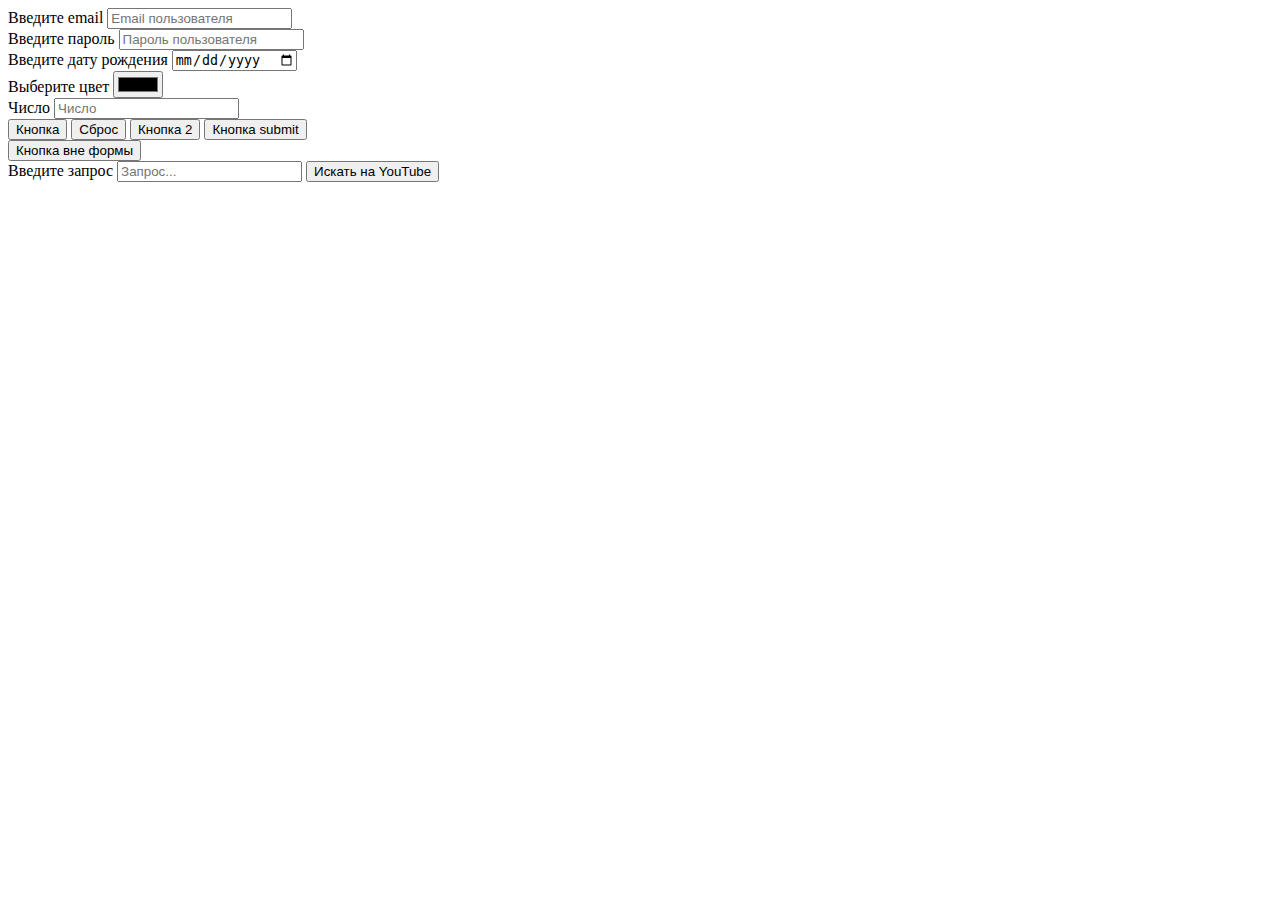
==== demo.html @ 861889ba "input,label,button" ====
<!DOCTYPE html>
<html lang="en">

<head>
    <meta charset="UTF-8">
    <meta name="viewport" content="width=device-width, initial-scale=1.0">
    <title>Document</title>
</head>

<body>
    <form action="/test">
        <input type="hidden" name="hid">
        <!--file:///D:/test?hid=&email=&password=&birtyDate=&color=%23000000-->
        <div>
            <label for="email">Введите email</label>
            <input type="email" placeholder="Email пользователя" id="email" name="email" />
        </div>

        <div>
            <label for="password">Введите пароль</label>
            <input type="password" placeholder="Пароль пользователя" id="password" name="password" />
        </div>

        <div>
            <label for="birtyDate">Введите дату рождения</label>
            <input type="date" placeholder="Дата рождения пользователя" id="birtyDate" name="birtyDate" />
        </div>

        <div>
            <label for="color">Выберите цвет</label>
            <input type="color" placeholder="Цвет пользователя" id="color" name="color" />
        </div>

        <div>
            <label>
                <span>Число</span>
                <input type="number" placeholder="Число" />
            </label>
        </div>

        <button type="sumbit">Кнопка</button>
        <button type="reset">Сброс</button>
        <!--инпут в виде кнопки не рекомендуется!!!-->
        <input type="button" value="Кнопка 2" />
        <input type="submit" value="Кнопка submit" />
    </form>
    <button>Кнопка вне формы</button>

    <form action="https://www.youtube.com/results">
        <div>
            <label for="query">Введите запрос</label>
            <input type="text" placeholder="Запрос... " name="search_query" id="query" />
            <button>Искать на YouTube</button>
        </div>

    </form>
</body>

</html>
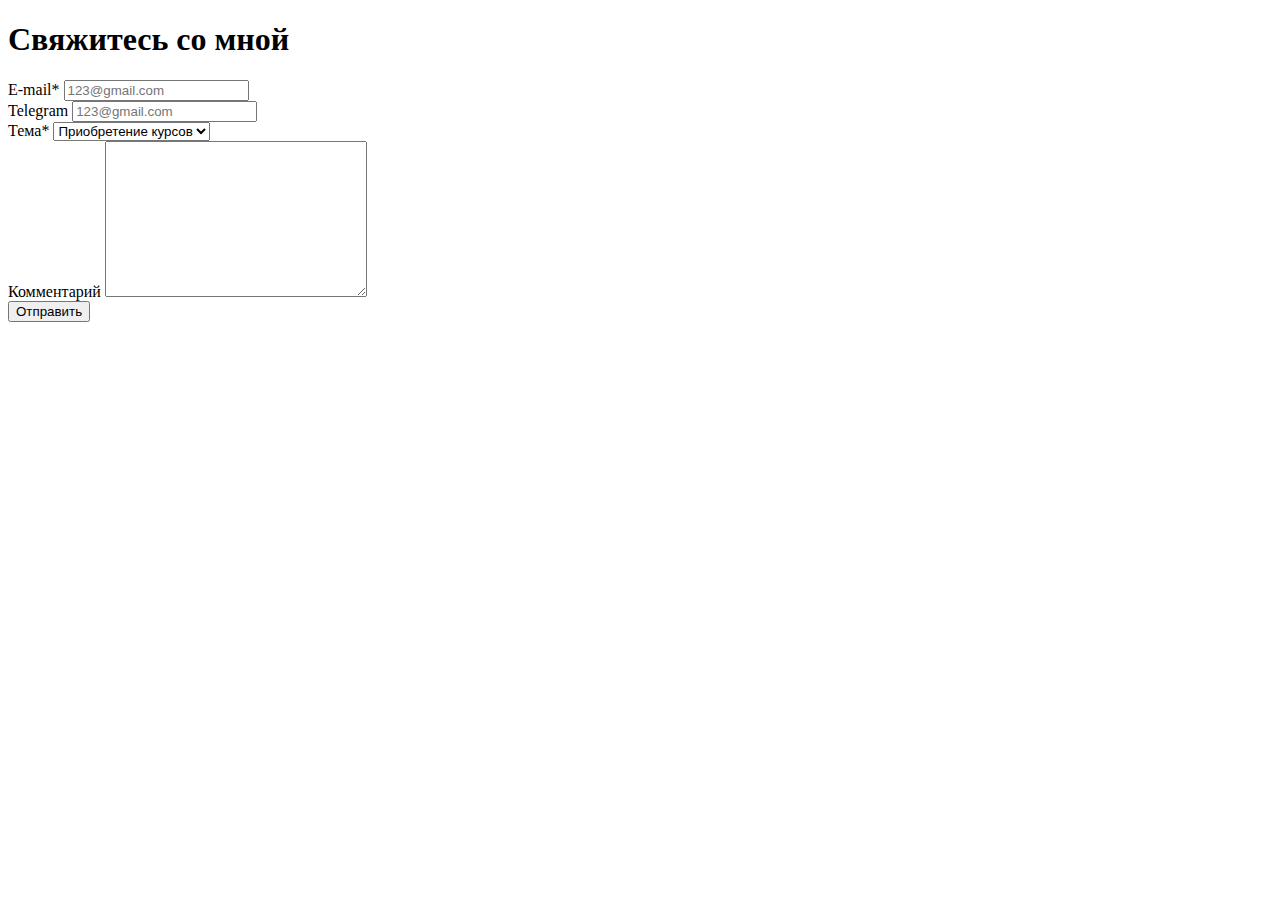
==== commit a72c4d97: "15 feb" ====
--- a/demo.html
+++ b/demo.html
@@ -8,10 +8,11 @@
 </head>
 
 <body>
-    <form action="/test">
-        <input type="hidden" name="hid">
+    <main>
+        <!--<form action="/test">
+        <input type="hidden" name="hid"> -->
         <!--file:///D:/test?hid=&email=&password=&birtyDate=&color=%23000000-->
-        <div>
+        <!--     <div>
             <label for="email">Введите email</label>
             <input type="email" placeholder="Email пользователя" id="email" name="email" />
         </div>
@@ -39,9 +40,9 @@
         </div>
 
         <button type="sumbit">Кнопка</button>
-        <button type="reset">Сброс</button>
+        <button type="reset">Сброс</button>-->
         <!--инпут в виде кнопки не рекомендуется!!!-->
-        <input type="button" value="Кнопка 2" />
+        <!--  <input type="button" value="Кнопка 2" />
         <input type="submit" value="Кнопка submit" />
     </form>
     <button>Кнопка вне формы</button>
@@ -53,7 +54,89 @@
             <button>Искать на YouTube</button>
         </div>
 
-    </form>
+    </form> -->
+
+
+        <form action="#">
+            <!--
+                    <div>
+            <label for="agree">Согласен с обработкой данных</label>
+            <input type="checkbox" name="agree" id="agree" checked />
+        </div>
+
+        <div>
+            <input type="radio" name="search" id="all" value="all" />
+            <label for="all">Поиск повсюду</label>
+        </div>
+
+        <div>
+            <input type="radio" name="search" id="youtube" value="youtube" />
+            <label for="youtube">Поиск на YouTube</label>
+        </div>
+
+        <div>
+            <label for="topic">Тематика</label>
+            <select name="topic" id="topic">
+                <option value="1">Все</option>
+                <optgroup label="Популярные тематики">
+                    <option value="2">Животные</option>
+                    <option value="3" selected>Разработка</option>
+                </optgroup>
+                <optgroup label="Популярные тематики">
+                    <option value="2">Животные</option>
+                    <option value="3" selected>Разработка</option>
+                </optgroup>
+            </select>
+        </div>
+
+        <div>
+            <label for="volume">Громкость</label>
+            <input type="range" name="volume" id="volume" min="0" max="10" step="2" />
+        </div>
+
+        <div>
+            <label for="num">Оценка</label>
+            <input type="number" name="num" id="num" min="1" max="5" step="1" />
+        </div>
+
+        <div>
+            <label for="text">Комментарий</label>
+            <textarea name="text" id="text" cols="100" rows="10" placeholder="Введите текст"></textarea>
+        </div>
+
+        <div>
+            <label for="query">Введите запрос</label>
+            <input type="text" placeholder="Запрос... " name="search_query" id="query" title="Введите только цифры"
+                minlength="3" maxlength="20" pattern="/^\d+$/" required />
+            <button>Искать на YouTube</button>
+        </div>
+        
+        -->
+
+            <h1>Свяжитесь со мной</h1>
+            <div>
+                <label for="email">E-mail*</label>
+                <input type="email" placeholder="123@gmail.com" id="email" name="email" required />
+            </div>
+            <div>
+                <label for="telegram">Telegram</label>
+                <input type="text" placeholder="123@gmail.com" id="telegram" name="telegram" />
+            </div>
+            <div>
+                <label for="topic">Тема*</label>
+                <select name="topic" id="topic" required>
+                    <option value="courses">Приобретение курсов</option>
+                    <option value="feedback">Обратная связь</option>
+                </select>
+            </div>
+            <div>
+                <label for="comment">Комментарий</label>
+                <textarea name="comment" id="comment" cols="30" rows="10">
+                </textarea>
+            </div>
+            <button>Отправить</button>
+        </form>
+    </main>
 </body>
 
 </html>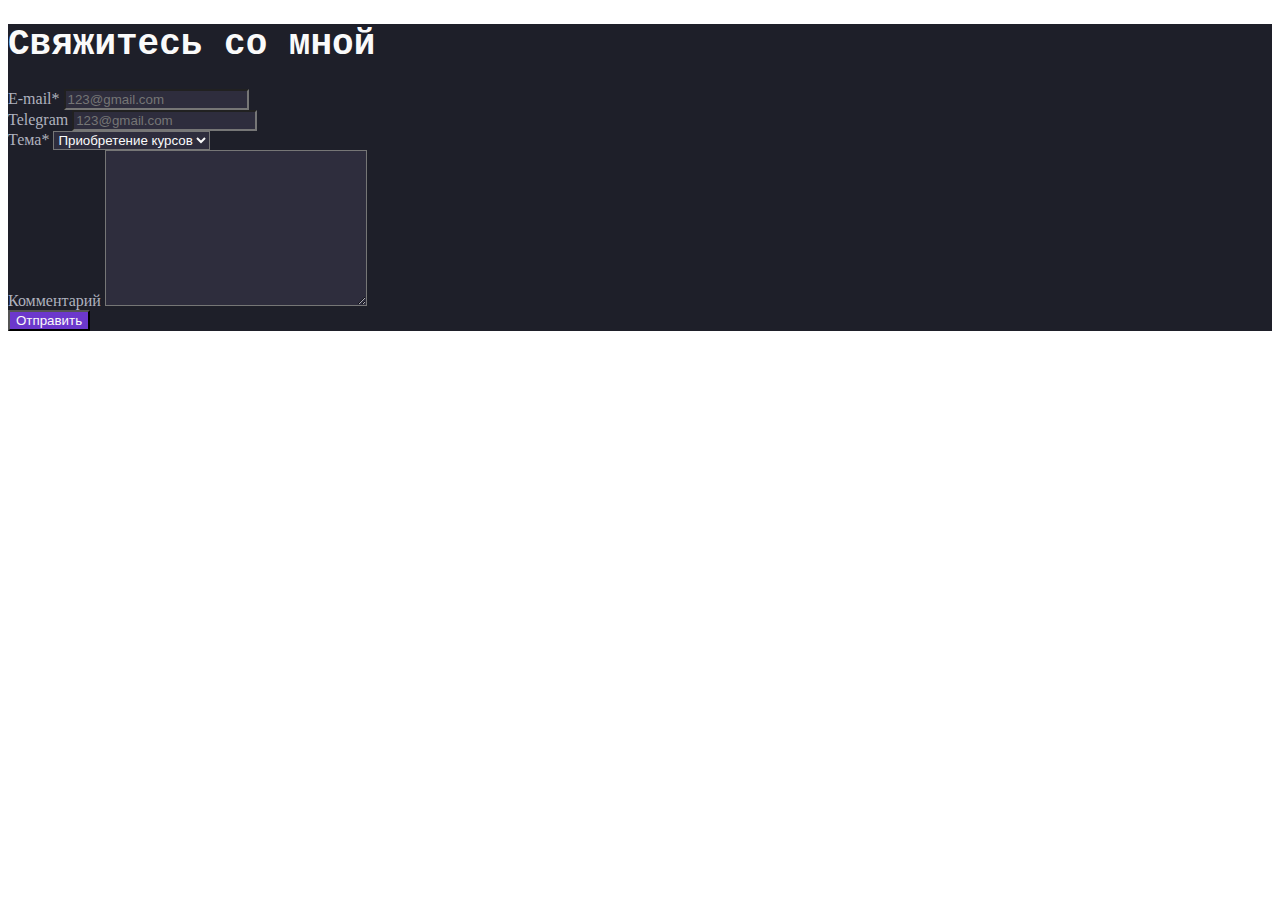
==== commit a1a816f4: "16 Feb" ====
--- a/demo.html
+++ b/demo.html
@@ -5,6 +5,7 @@
     <meta charset="UTF-8">
     <meta name="viewport" content="width=device-width, initial-scale=1.0">
     <title>Document</title>
+    <link rel="stylesheet" href="./styles/style.css">
 </head>
 
 <body>
--- a/styles/style.css
+++ b/styles/style.css
@@ -0,0 +1,22 @@
+main {
+    background-color: #1E1F29;
+}
+h1 {
+    color: #FAFAFA;
+    font-size: 36px;
+    font-weight: 700;
+    font-family: 'Courier New', monospace;
+}
+input,textarea,select {
+    background-color: #2E2D3D;
+    color: #FAFAFA;
+}
+
+label {
+    color: #AFB2BF;
+}
+
+button {
+    background-color: #6C38CC;
+    color:#FAFAFA;
+}